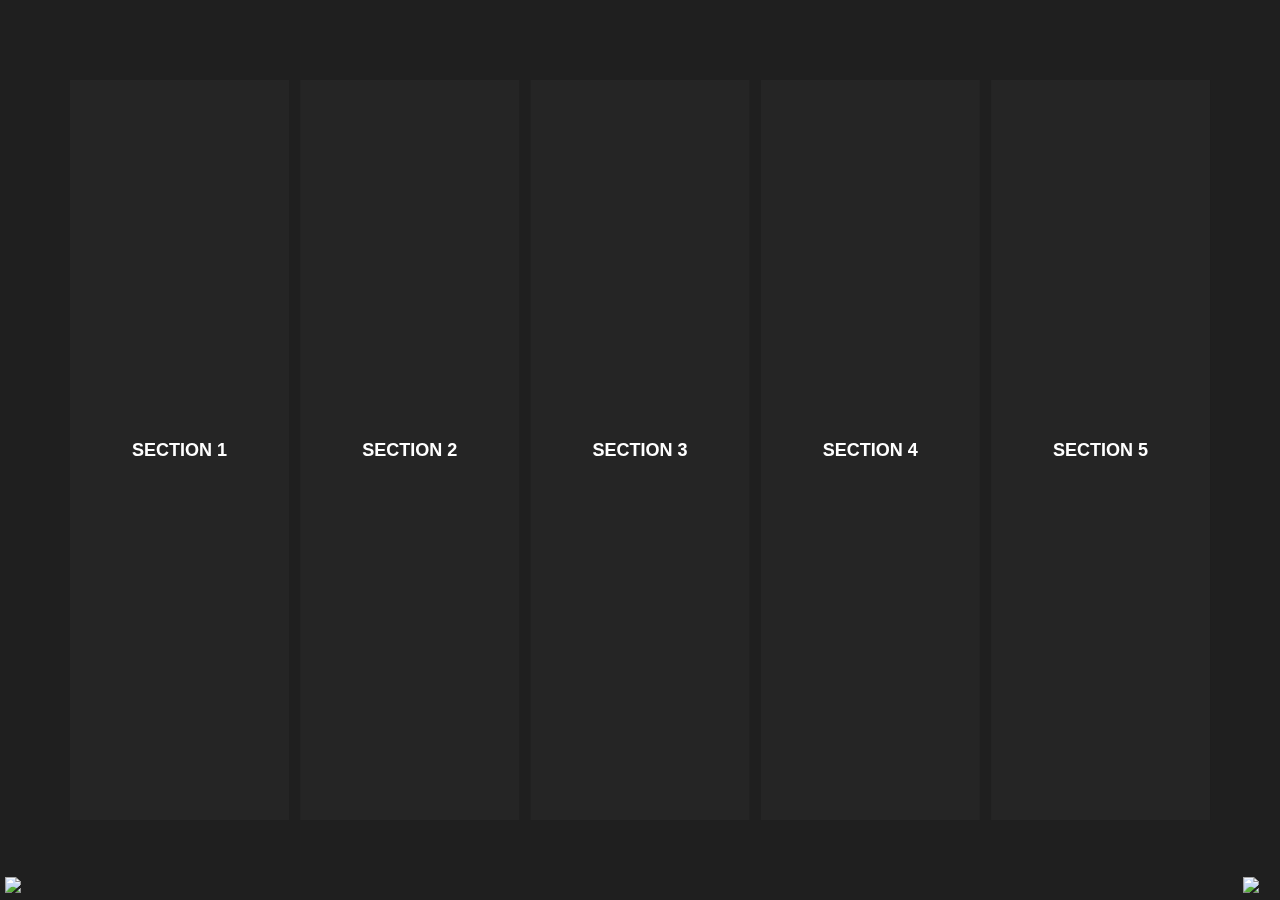
==== S_Attractions/index.html @ 9b51b889 "Attractions initialized" ====
<!DOCTYPE html>
<html lang="en">
    <head>
		<meta charset="UTF-8" />
        <meta http-equiv="X-UA-Compatible" content="IE=edge,chrome=1">
        <title>Attracttions</title>
        <meta name="viewport" content="width=device-width, initial-scale=1, maximum-scale=1">
        <meta name="description" content="Photo Booth Strips with Lightbox 2 Integration" />
        <meta name="keywords" content="photo booth, strips, photo strip, css3, rotation, scroll, thumbs, swipe, touch, jquery, mobile, lightbox" />
        <meta name="author" content="Codrops" />
        <!-- <link rel="shortcut icon" href="../favicon.ico"> -->
        <!-- <link rel="stylesheet" type="text/css" href="css/demo.css" /> -->
		<!-- <link rel="stylesheet" type="text/css" href="css/lightbox.css"/> -->
    <!-- <link rel="stylesheet" type="text/css" href="css/checkbox.css"/> -->
		<link rel="stylesheet" type="text/css" href="attract.css" />
		<link href='https://fonts.googleapis.com/css?family=Pacifico' rel='stylesheet' type='text/css'>
		<!-- <script type="text/javascript" src="js/modernizr.custom.52731.js"></script> -->
		<!--[if lte IE 8]><style>.main{display:none;} .support-note .note-ie{display:block;}</style><![endif]-->
    </head>
    <body>

      <div class="cont s--inactive">
        <!-- cont inner start -->
        <div class="cont__inner">
          <!-- el start -->
          <div class="el">
            <div class="el__overflow">
              <div class="el__inner">
                <div class="el__bg"></div>
                <div class="el__preview-cont">
                  <h2 class="el__heading">Section 1</h2>
                </div>
                <div class="el__content">
                  <div class="el__text">Whatever</div>
                  <div class="el__close-btn"></div>
                </div>
              </div>
            </div>
            <div class="el__index">
              <div class="el__index-back">1</div>
              <div class="el__index-front">
                <div class="el__index-overlay" data-index="1">1</div>
              </div>
            </div>
          </div>
          <!-- el end -->
          <!-- el start -->
          <div class="el">
            <div class="el__overflow">
              <div class="el__inner">
                <div class="el__bg"></div>
                <div class="el__preview-cont">
                  <h2 class="el__heading">Section 2</h2>
                </div>
                <div class="el__content">
                  <div class="el__text">Whatever</div>
                  <div class="el__close-btn"></div>
                </div>
              </div>
            </div>
            <div class="el__index">
              <div class="el__index-back">2</div>
              <div class="el__index-front">
                <div class="el__index-overlay" data-index="2">2</div>
              </div>
            </div>
          </div>
          <!-- el end -->
          <!-- el start -->
          <div class="el">
            <div class="el__overflow">
              <div class="el__inner">
                <div class="el__bg"></div>
                <div class="el__preview-cont">
                  <h2 class="el__heading">Section 3</h2>
                </div>
                <div class="el__content">
                  <div class="el__text">Whatever</div>
                  <div class="el__close-btn"></div>
                </div>
              </div>
            </div>
            <div class="el__index">
              <div class="el__index-back">3</div>
              <div class="el__index-front">
                <div class="el__index-overlay" data-index="3">3</div>
              </div>
            </div>
          </div>
          <!-- el end -->
          <!-- el start -->
          <div class="el">
            <div class="el__overflow">
              <div class="el__inner">
                <div class="el__bg"></div>
                <div class="el__preview-cont">
                  <h2 class="el__heading">Section 4</h2>
                </div>
                <div class="el__content">
                  <div class="el__text">Whatever</div>
                  <div class="el__close-btn"></div>
                </div>
              </div>
            </div>
            <div class="el__index">
              <div class="el__index-back">4</div>
              <div class="el__index-front">
                <div class="el__index-overlay" data-index="4">4</div>
              </div>
            </div>
          </div>
          <!-- el end -->
          <!-- el start -->
          <div class="el">
            <div class="el__overflow">
              <div class="el__inner">
                <div class="el__bg"></div>
                <div class="el__preview-cont">
                  <h2 class="el__heading">Section 5</h2>
                </div>
                <div class="el__content">
                  <div class="el__text">Whatever</div>
                  <div class="el__close-btn"></div>
                </div>
              </div>
            </div>
            <div class="el__index">
              <div class="el__index-back">5</div>
              <div class="el__index-front">
                <div class="el__index-overlay" data-index="5">5</div>
              </div>
            </div>
          </div>
          <!-- el end -->
        </div>
        <!-- cont inner end -->
      </div>

      <a href="https://dribbble.com/shots/2802024-Satellite-Website-Prototype" target="_blank" class="icon-link">
        <img src="http://icons.iconarchive.com/icons/uiconstock/socialmedia/256/Dribbble-icon.png">
      </a>
      <a href="https://twitter.com/NikolayTalanov" target="_blank" class="icon-link icon-link--twitter">
        <img src="https://cdn1.iconfinder.com/data/icons/logotypes/32/twitter-128.png">
      </a>

    <script src="attract.js"></script>
    </body>
</html>
---- S_Attractions/attract.css ----
*, *:before, *:after {
  box-sizing: border-box;
  margin: 0;
  padding: 0;
}
body {
  background: #1f1f1f;
  font-family: 'Open Sans', Helvetica, Arial, sans-serif;
}
.cont {
  position: relative;
  overflow: hidden;
  height: 100vh;
  padding: 80px 70px;
}
.cont__inner {
  position: relative;
  height: 100%;
}
.cont__inner:hover .el__bg:after {
  opacity: 1;
}
.el {
  position: absolute;
  left: 0;
  top: 0;
  width: 19.2%;
  height: 100%;
  background: #252525;
  transition: transform 0.6s 0.7s, width 0.7s, opacity 0.6s 0.7s, z-index 0s 1.3s;
  will-change: transform, width, opacity;
}
.el:not(.s--active) {
  cursor: pointer;
}
.el__overflow {
  overflow: hidden;
  position: relative;
  height: 100%;
}
.el__inner {
  overflow: hidden;
  position: relative;
  height: 100%;
  transition: transform 1s;
}
.cont.s--inactive .el__inner {
  transform: translate3d(0, 100%, 0);
}
.el__bg {
  position: relative;
  width: calc(100vw - 140px);
  height: 100%;
  transition: transform 0.6s 0.7s;
  will-change: transform;
}
.el__bg:before {
  content: "";
  position: absolute;
  left: 0;
  top: -5%;
  width: 100%;
  height: 110%;
  background-size: cover;
  background-position: center center;
  transition: transform 1s;
  transform: translate3d(0, 0, 0) scale(1);
}
.cont.s--inactive .el__bg:before {
  transform: translate3d(0, -100%, 0) scale(1.2);
}
.el.s--active .el__bg:before {
  transition: transform 0.8s;
}
.el__bg:after {
  content: "";
  z-index: 1;
  position: absolute;
  left: 0;
  top: 0;
  width: 100%;
  height: 100%;
  background: rgba(0, 0, 0, 0.3);
  opacity: 0;
  transition: opacity 0.5s;
}
.cont.s--el-active .el__bg:after {
  transition: opacity 0.5s 1.4s;
  opacity: 1 !important;
}
.el__preview-cont {
  z-index: 2;
  display: flex;
  justify-content: center;
  align-items: center;
  position: absolute;
  left: 0;
  top: 0;
  width: 100%;
  height: 100%;
  transition: all 0.3s 1.2s;
}
.cont.s--inactive .el__preview-cont {
  opacity: 0;
  transform: translateY(10px);
}
.cont.s--el-active .el__preview-cont {
  opacity: 0;
  transform: translateY(30px);
  transition: all 0.5s;
}
.el__heading {
  color: #fff;
  text-transform: uppercase;
  font-size: 18px;
}
.el__content {
  z-index: -1;
  position: absolute;
  left: 0;
  top: 0;
  width: 100%;
  height: 100%;
  padding: 30px;
  opacity: 0;
  pointer-events: none;
  transition: all 0.1s;
}
.el.s--active .el__content {
  z-index: 2;
  opacity: 1;
  pointer-events: auto;
  transition: all 0.5s 1.4s;
}
.el__text {
  text-transform: uppercase;
  font-size: 40px;
  color: #fff;
}
.el__close-btn {
  z-index: -1;
  position: absolute;
  right: 10px;
  top: 10px;
  width: 60px;
  height: 60px;
  opacity: 0;
  pointer-events: none;
  transition: all 0s 0.45s;
  cursor: pointer;
}
.el.s--active .el__close-btn {
  z-index: 5;
  opacity: 1;
  pointer-events: auto;
  transition: all 0s 1.4s;
}
.el__close-btn:before, .el__close-btn:after {
  content: "";
  position: absolute;
  left: 0;
  top: 50%;
  width: 100%;
  height: 8px;
  margin-top: -4px;
  background: #fff;
  opacity: 0;
  transition: opacity 0s;
}
.el.s--active .el__close-btn:before, .el.s--active .el__close-btn:after {
  opacity: 1;
}
.el__close-btn:before {
  transform: rotate(45deg) translateX(100%);
}
.el.s--active .el__close-btn:before {
  transition: all 0.3s 1.4s cubic-bezier(0.72, 0.09, 0.32, 1.57);
  transform: rotate(45deg) translateX(0);
}
.el__close-btn:after {
  transform: rotate(-45deg) translateX(100%);
}
.el.s--active .el__close-btn:after {
  transition: all 0.3s 1.55s cubic-bezier(0.72, 0.09, 0.32, 1.57);
  transform: rotate(-45deg) translateX(0);
}
.el__index {
  overflow: hidden;
  position: absolute;
  left: 0;
  bottom: -80px;
  width: 100%;
  height: 100%;
  min-height: 250px;
  text-align: center;
  font-size: 20vw;
  line-height: 0.85;
  font-weight: bold;
  transition: transform 0.5s, opacity 0.3s 1.4s;
  transform: translate3d(0, 1vw, 0);
}
.el:hover .el__index {
  transform: translate3d(0, 0, 0);
}
.cont.s--el-active .el__index {
  transition: transform 0.5s, opacity 0.3s;
  opacity: 0;
}
.el__index-back, .el__index-front {
  position: absolute;
  left: 0;
  bottom: 0;
  width: 100%;
}
.el__index-back {
  color: #2f3840;
  opacity: 0;
  transition: opacity 0.25s 0.25s;
}
.el:hover .el__index-back {
  transition: opacity 0.25s;
  opacity: 1;
}
.el__index-overlay {
  overflow: hidden;
  position: relative;
  transform: translate3d(0, 100%, 0);
  transition: transform 0.5s 0.1s;
  color: transparent;
}
.el__index-overlay:before {
  content: attr(data-index);
  position: absolute;
  left: 0;
  bottom: 0;
  width: 100%;
  height: 100%;
  color: #fff;
  transform: translate3d(0, -100%, 0);
  transition: transform 0.5s 0.1s;
}
.el:hover .el__index-overlay {
  transform: translate3d(0, 0, 0);
}
.el:hover .el__index-overlay:before {
  transform: translate3d(0, 0, 0);
}
.el:nth-child(1) {
  transform: translate3d(0%, 0, 0);
  transform-origin: 50% 50%;
}
.cont.s--el-active .el:nth-child(1):not(.s--active) {
  transform: scale(0.5) translate3d(0%, 0, 0);
  opacity: 0;
  transition: transform 0.95s, opacity 0.95s;
}
.el:nth-child(1) .el__inner {
  transition-delay: 0s;
}
.el:nth-child(1) .el__bg {
  transform: translate3d(0%, 0, 0);
}
.el:nth-child(1) .el__bg:before {
  transition-delay: 0s;
  background-image: url("https://s3-us-west-2.amazonaws.com/s.cdpn.io/142996/onepgscr-3.jpg");
}
.el:nth-child(2) {
  transform: translate3d(105.20833%, 0, 0);
  transform-origin: 155.20833% 50%;
}
.cont.s--el-active .el:nth-child(2):not(.s--active) {
  transform: scale(0.5) translate3d(105.20833%, 0, 0);
  opacity: 0;
  transition: transform 0.95s, opacity 0.95s;
}
.el:nth-child(2) .el__inner {
  transition-delay: 0.1s;
}
.el:nth-child(2) .el__bg {
  transform: translate3d(-19.2%, 0, 0);
}
.el:nth-child(2) .el__bg:before {
  transition-delay: 0.1s;
  background-image: url("https://s3-us-west-2.amazonaws.com/s.cdpn.io/142996/onepgscr-4.jpg");
}
.el:nth-child(3) {
  transform: translate3d(210.41667%, 0, 0);
  transform-origin: 260.41667% 50%;
}
.cont.s--el-active .el:nth-child(3):not(.s--active) {
  transform: scale(0.5) translate3d(210.41667%, 0, 0);
  opacity: 0;
  transition: transform 0.95s, opacity 0.95s;
}
.el:nth-child(3) .el__inner {
  transition-delay: 0.2s;
}
.el:nth-child(3) .el__bg {
  transform: translate3d(-38.4%, 0, 0);
}
.el:nth-child(3) .el__bg:before {
  transition-delay: 0.2s;
  background-image: url("https://s3-us-west-2.amazonaws.com/s.cdpn.io/142996/onepgscr-5.jpg");
}
.el:nth-child(4) {
  transform: translate3d(315.625%, 0, 0);
  transform-origin: 365.625% 50%;
}
.cont.s--el-active .el:nth-child(4):not(.s--active) {
  transform: scale(0.5) translate3d(315.625%, 0, 0);
  opacity: 0;
  transition: transform 0.95s, opacity 0.95s;
}
.el:nth-child(4) .el__inner {
  transition-delay: 0.3s;
}
.el:nth-child(4) .el__bg {
  transform: translate3d(-57.6%, 0, 0);
}
.el:nth-child(4) .el__bg:before {
  transition-delay: 0.3s;
  background-image: url("https://s3-us-west-2.amazonaws.com/s.cdpn.io/142996/onepgscr-6.jpg");
}
.el:nth-child(5) {
  transform: translate3d(420.83333%, 0, 0);
  transform-origin: 470.83333% 50%;
}
.cont.s--el-active .el:nth-child(5):not(.s--active) {
  transform: scale(0.5) translate3d(420.83333%, 0, 0);
  opacity: 0;
  transition: transform 0.95s, opacity 0.95s;
}
.el:nth-child(5) .el__inner {
  transition-delay: 0.4s;
}
.el:nth-child(5) .el__bg {
  transform: translate3d(-76.8%, 0, 0);
}
.el:nth-child(5) .el__bg:before {
  transition-delay: 0.4s;
  background-image: url("https://s3-us-west-2.amazonaws.com/s.cdpn.io/142996/onepgscr-7.jpg");
}
.el:hover .el__bg:after {
  opacity: 0;
}
.el.s--active {
  z-index: 1;
  width: 100%;
  transform: translate3d(0, 0, 0);
  transition: transform 0.6s, width 0.7s 0.7s, z-index 0s;
}
.el.s--active .el__bg {
  transform: translate3d(0, 0, 0);
  transition: transform 0.6s;
}
.el.s--active .el__bg:before {
  transition-delay: 0.6s;
  transform: scale(1.1);
}
.icon-link {
  position: absolute;
  left: 5px;
  bottom: 5px;
  width: 32px;
}
.icon-link img {
  width: 100%;
  vertical-align: top;
}
.icon-link--twitter {
  left: auto;
  right: 5px;
}
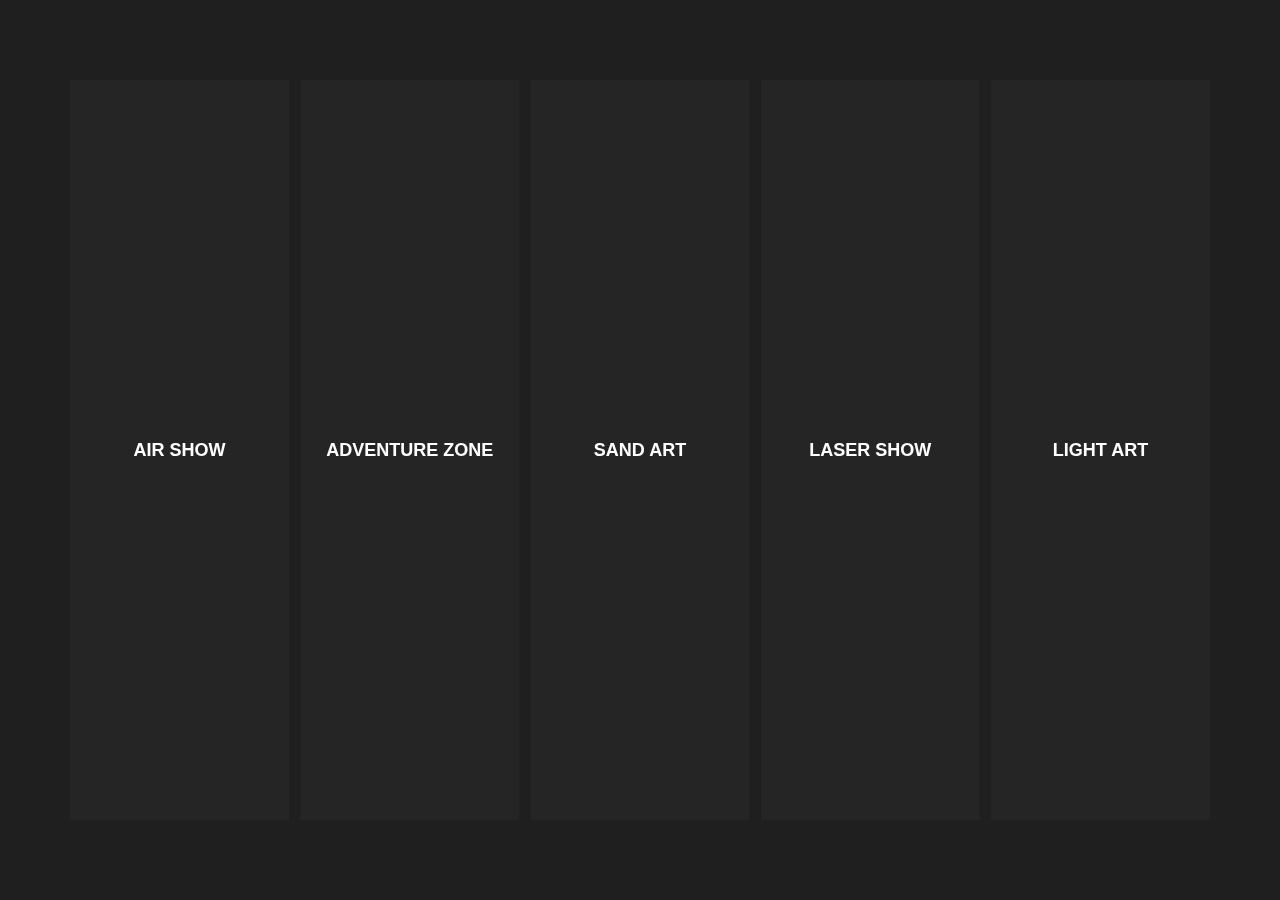
==== commit 587eafce: "info modified attractions no prop change yet" ====
--- a/S_Attractions/index.html
+++ b/S_Attractions/index.html
@@ -28,10 +28,12 @@
               <div class="el__inner">
                 <div class="el__bg"></div>
                 <div class="el__preview-cont">
-                  <h2 class="el__heading">Section 1</h2>
+                  <h2 class="el__heading">AIR SHOW</h2>
                 </div>
                 <div class="el__content">
-                  <div class="el__text">Whatever</div>
+                  <div class="el__text">
+                    A high voltage array of the latest heavy metal takes centre stage at AIRSHOW in AAVARTAN’17. The event also features the best collection of aerobatic daredevils ever to be gathered together. Their high flying antics and precision manoeuvres promise to leave the crowd spellbound. AIRSHOW 2017 will be the most dynamic pageant of its kind ever staged in AAVARTAN.
+                  </div>
                   <div class="el__close-btn"></div>
                 </div>
               </div>
@@ -50,10 +52,20 @@
               <div class="el__inner">
                 <div class="el__bg"></div>
                 <div class="el__preview-cont">
-                  <h2 class="el__heading">Section 2</h2>
+                  <h2 class="el__heading">ADVENTURE ZONE</h2>
                 </div>
                 <div class="el__content">
-                  <div class="el__text">Whatever</div>
+                  <div class="el__text">
+                    Adventure zone will comprise of:
+                    1. Bungee Trampoline
+                    2. Trampoline
+                    3. Land Zorbing ball
+                    4. Climbing wall
+                    5. Darts
+                    6. Archery set
+                    7. Air gun set
+                    and lots of fun and adventure !!!
+                    So gear up for an exciting journey...                </div>
                   <div class="el__close-btn"></div>
                 </div>
               </div>
@@ -72,10 +84,12 @@
               <div class="el__inner">
                 <div class="el__bg"></div>
                 <div class="el__preview-cont">
-                  <h2 class="el__heading">Section 3</h2>
+                  <h2 class="el__heading">SAND ART</h2>
                 </div>
                 <div class="el__content">
-                  <div class="el__text">Whatever</div>
+                  <div class="el__text">
+                    The Sand Gallery this AAVARTAN would be setup by one of the most talented artist of India - Mr. Vivek Patil. He is the finalist of India's Got Talent Season 5.Sand Art is actually drawing in sand by hands. All this is happening on a specially designed table, which has under lighted glass top.
+</div>
                   <div class="el__close-btn"></div>
                 </div>
               </div>
@@ -94,10 +108,12 @@
               <div class="el__inner">
                 <div class="el__bg"></div>
                 <div class="el__preview-cont">
-                  <h2 class="el__heading">Section 4</h2>
+                  <h2 class="el__heading">LASER SHOW</h2>
                 </div>
                 <div class="el__content">
-                  <div class="el__text">Whatever</div>
+                  <div class="el__text">
+                    Get ready to witness a Laser Show that will be performed by Laser ShowIndia, India's First & No.1 3D Laser Show company. Laser show will feature dazzling colourful laser animations, cartoons and beam effects all choreographed to a musical soundtrack and theme.
+</div>
                   <div class="el__close-btn"></div>
                 </div>
               </div>
@@ -116,10 +132,13 @@
               <div class="el__inner">
                 <div class="el__bg"></div>
                 <div class="el__preview-cont">
-                  <h2 class="el__heading">Section 5</h2>
+                  <h2 class="el__heading">LIGHT ART</h2>
                 </div>
                 <div class="el__content">
-                  <div class="el__text">Whatever</div>
+                  <div class="el__text">
+                    India's first ever Radium-LED painter, Mr. Vivek Patil, shot to fame with his success on the India's Got Talent Season 5.
+  The Light Art is drawing on a big luminescent area by ray of light possible to create various images and interactive stories.
+</div>
                   <div class="el__close-btn"></div>
                 </div>
               </div>
@@ -136,12 +155,6 @@
         <!-- cont inner end -->
       </div>
 
-      <a href="https://dribbble.com/shots/2802024-Satellite-Website-Prototype" target="_blank" class="icon-link">
-        <img src="http://icons.iconarchive.com/icons/uiconstock/socialmedia/256/Dribbble-icon.png">
-      </a>
-      <a href="https://twitter.com/NikolayTalanov" target="_blank" class="icon-link icon-link--twitter">
-        <img src="https://cdn1.iconfinder.com/data/icons/logotypes/32/twitter-128.png">
-      </a>
 
     <script src="attract.js"></script>
     </body>
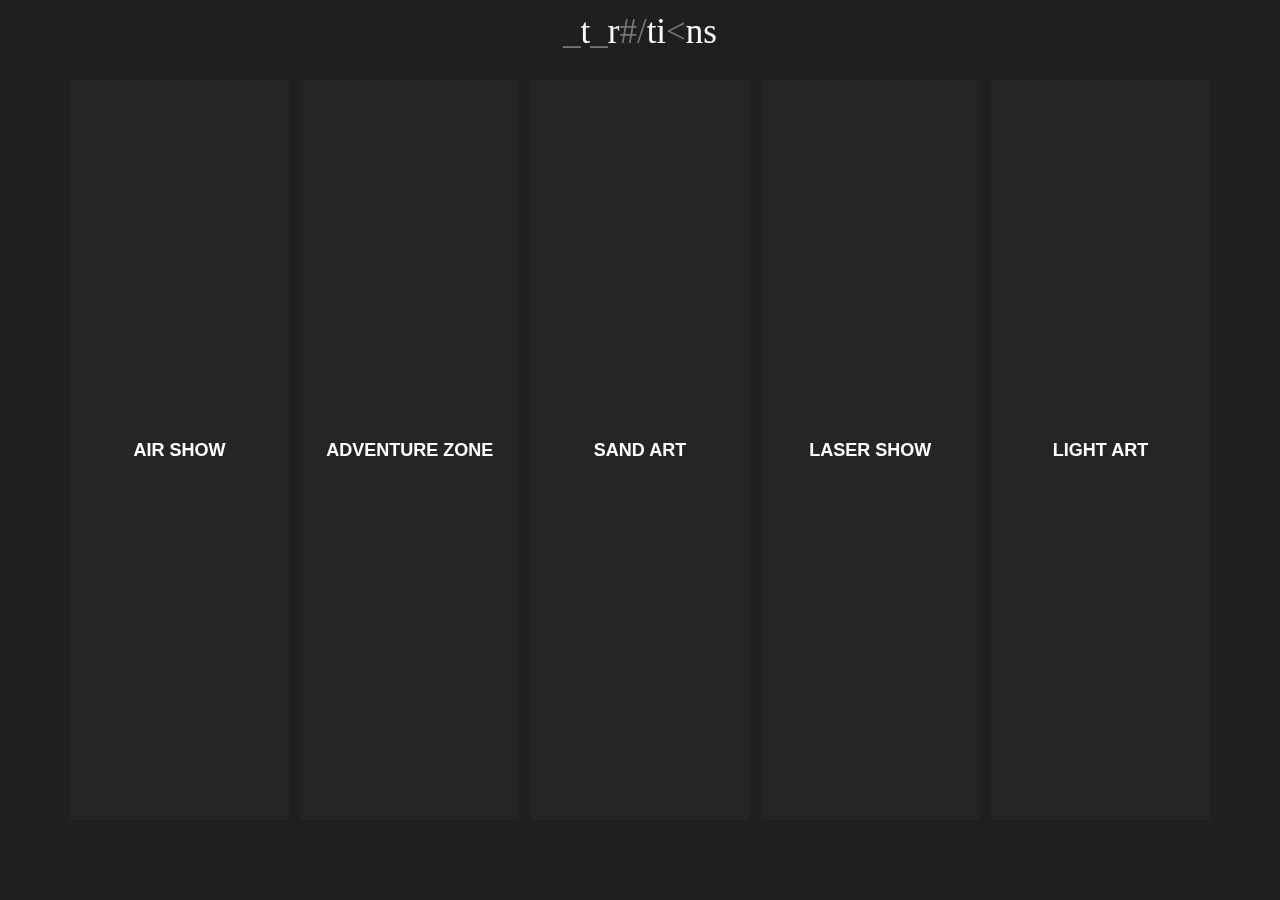
==== commit 949cc1b7: "ghost titles added" ====
--- a/S_Attractions/index.html
+++ b/S_Attractions/index.html
@@ -12,13 +12,17 @@
         <!-- <link rel="stylesheet" type="text/css" href="css/demo.css" /> -->
 		<!-- <link rel="stylesheet" type="text/css" href="css/lightbox.css"/> -->
     <!-- <link rel="stylesheet" type="text/css" href="css/checkbox.css"/> -->
+    <link rel="stylesheet" type="text/css" href="ghost.css" />
 		<link rel="stylesheet" type="text/css" href="attract.css" />
+    <link rel="stylesheet" type="text/css" href="customattract.css" />
 		<link href='https://fonts.googleapis.com/css?family=Pacifico' rel='stylesheet' type='text/css'>
 		<!-- <script type="text/javascript" src="js/modernizr.custom.52731.js"></script> -->
 		<!--[if lte IE 8]><style>.main{display:none;} .support-note .note-ie{display:block;}</style><![endif]-->
     </head>
     <body>
-
+      <div class="ghostcontainer">
+        <div class="ghosttext"></div>
+      </div>
       <div class="cont s--inactive">
         <!-- cont inner start -->
         <div class="cont__inner">
@@ -56,16 +60,16 @@
                 </div>
                 <div class="el__content">
                   <div class="el__text">
-                    Adventure zone will comprise of:
-                    1. Bungee Trampoline
+                    Adventure zone will comprise of:</br>
+                    1. Bungee Trampoline</br>
                     2. Trampoline
-                    3. Land Zorbing ball
-                    4. Climbing wall
-                    5. Darts
-                    6. Archery set
-                    7. Air gun set
-                    and lots of fun and adventure !!!
-                    So gear up for an exciting journey...                </div>
+                  </br>  3. Land Zorbing ball
+                </br>    4. Climbing wall
+              </br>      5. Darts
+                </br>    6. Archery set
+                </br>    7. Air gun set
+                </br>    and lots of fun and adventure !!!
+                </br>    So gear up for an exciting journey...                </div>
                   <div class="el__close-btn"></div>
                 </div>
               </div>
@@ -137,7 +141,7 @@
                 <div class="el__content">
                   <div class="el__text">
                     India's first ever Radium-LED painter, Mr. Vivek Patil, shot to fame with his success on the India's Got Talent Season 5.
-  The Light Art is drawing on a big luminescent area by ray of light possible to create various images and interactive stories.
+  </br>The Light Art is drawing on a big luminescent area by ray of light possible to create various images and interactive stories.
 </div>
                   <div class="el__close-btn"></div>
                 </div>
@@ -157,5 +161,6 @@
 
 
     <script src="attract.js"></script>
+    <script src="ghostheading.js"></script>
     </body>
 </html>
--- a/S_Attractions/ghost.css
+++ b/S_Attractions/ghost.css
@@ -0,0 +1,25 @@
+@import 'https://fonts.googleapis.com/css?family=Roboto+Mono:100';
+
+
+.ghostcontainer {
+	height: 100%;
+	width: 100%;
+	justify-content: center;
+	align-items: center;
+	display: flex;
+}
+
+.ghosttext {
+  position: fixed;
+  /* padding-top: 10%; */
+  margin-top: 5%;
+  font-family: roboto;
+	font-weight: 400;
+	font-size: 35px;
+
+	color: #fafafa;
+}
+
+.dud {
+	color: #757575;
+}
--- a/S_Attractions/attract.css
+++ b/S_Attractions/attract.css
@@ -1,3 +1,4 @@
+
 *, *:before, *:after {
   box-sizing: border-box;
   margin: 0;
@@ -134,8 +135,12 @@
 }
 .el__text {
   text-transform: uppercase;
-  font-size: 40px;
+  font-size: 20px;
   color: #fff;
+  background-color: rgba(255,255,255,0.2);
+  border-radius: 15px;
+  padding: 5px;
+
 }
 .el__close-btn {
   z-index: -1;
@@ -371,3 +376,11 @@
   left: auto;
   right: 5px;
 }
+
+
+@media screen and (max-width: 650px) {
+
+
+
+
+}
--- a/S_Attractions/customattract.css
+++ b/S_Attractions/customattract.css
@@ -0,0 +1,24 @@
+
+
+@media screen and (max-width: 650px) {
+
+  .el__text {
+    font-size: 16px;
+
+
+  }
+
+  .el__content {
+
+    padding: 18px;
+
+  }
+
+.cont {
+  padding: 150px 5px;
+}
+.el__bg {
+  width: calc(100vw - 5px);
+}
+
+}
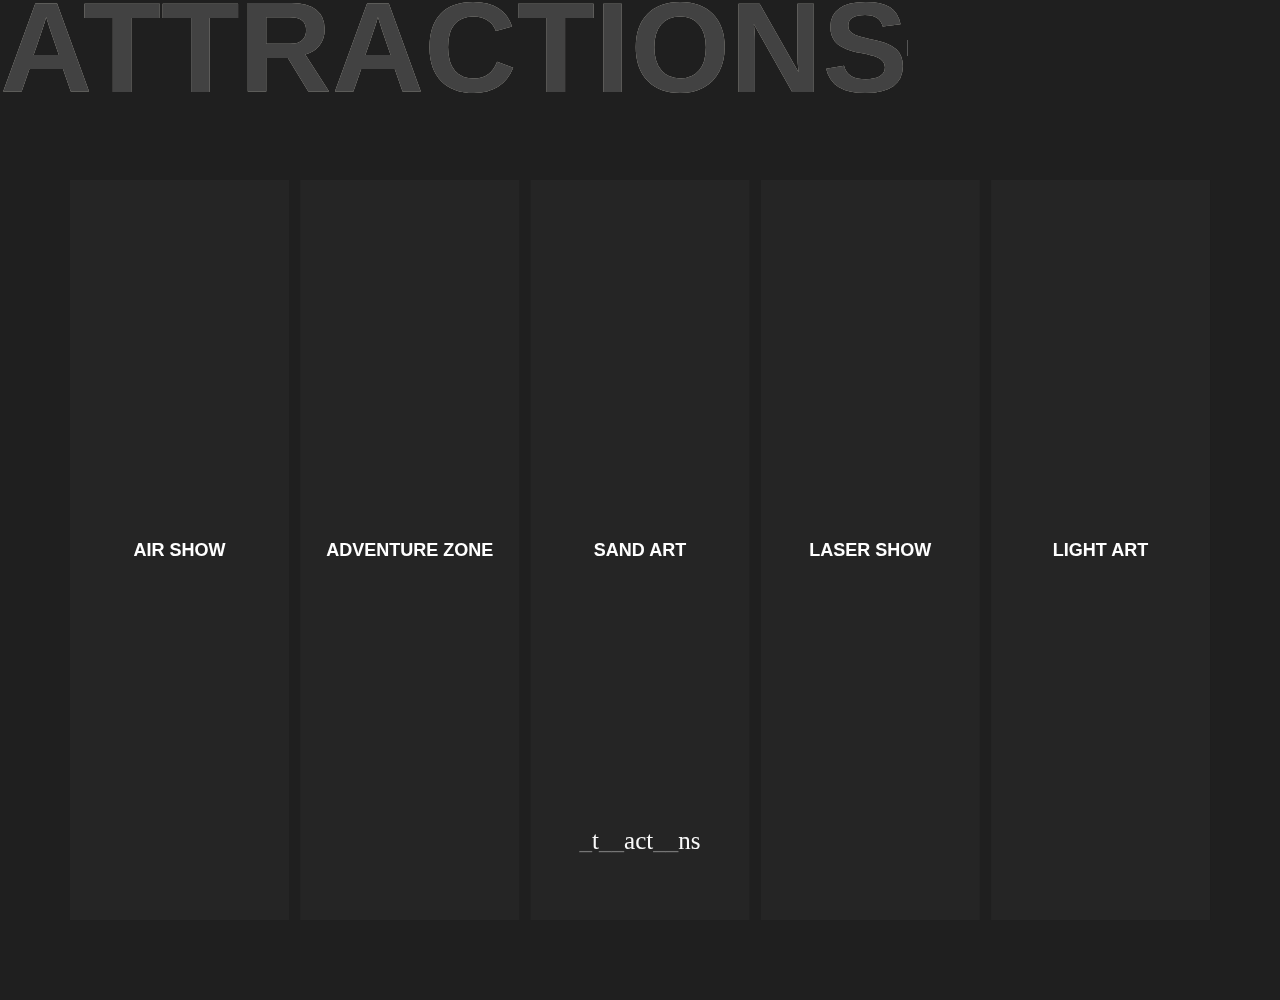
==== commit 464a380b: "added funny caption and tittle template check left" ====
--- a/S_Attractions/index.html
+++ b/S_Attractions/index.html
@@ -12,6 +12,7 @@
         <!-- <link rel="stylesheet" type="text/css" href="css/demo.css" /> -->
 		<!-- <link rel="stylesheet" type="text/css" href="css/lightbox.css"/> -->
     <!-- <link rel="stylesheet" type="text/css" href="css/checkbox.css"/> -->
+    <link rel="stylesheet" type="text/css" href="tittle.css" />
     <link rel="stylesheet" type="text/css" href="ghost.css" />
 		<link rel="stylesheet" type="text/css" href="attract.css" />
     <link rel="stylesheet" type="text/css" href="customattract.css" />
@@ -20,9 +21,10 @@
 		<!--[if lte IE 8]><style>.main{display:none;} .support-note .note-ie{display:block;}</style><![endif]-->
     </head>
     <body>
-      <div class="ghostcontainer">
-        <div class="ghosttext"></div>
-      </div>
+      <div class="grid__item color-1">
+      <a class="link link--kukuri" href="#" data-letters="ATTRACTIONS">ATTRACTIONS</a>
+    </div>
+
       <div class="cont s--inactive">
         <!-- cont inner start -->
         <div class="cont__inner">
@@ -158,7 +160,9 @@
         </div>
         <!-- cont inner end -->
       </div>
-
+      <div class="ghostcontainer">
+        <div class="ghosttext"></div>
+      </div>
 
     <script src="attract.js"></script>
     <script src="ghostheading.js"></script>
--- a/S_Attractions/tittle.css
+++ b/S_Attractions/tittle.css
@@ -0,0 +1,95 @@
+/* General link styles */
+.link {
+	outline: none;
+	text-decoration: none;
+	position: relative;
+	font-size: 8em;
+	line-height: 1;
+	color: #9e9ba4;
+	display: inline-block;
+}
+
+/* Kukuri */
+.link--kukuri {
+	text-transform: uppercase;
+	font-weight: 900;
+	overflow: hidden;
+	line-height: 0.75;
+	color: #c5c2b8;
+}
+
+.link--kukuri:hover {
+	color: #c5c2b8;
+}
+
+.link--kukuri::after {
+	content: '';
+	position: absolute;
+	height: 16px;
+	width: 100%;
+	top: 50%;
+	margin-top: -8px;
+	right: 0;
+	background: #F9F9F9;
+	-webkit-transform: translate3d(-100%,0,0);
+	transform: translate3d(-100%,0,0);
+	-webkit-transition: -webkit-transform 0.4s;
+	transition: transform 0.4s;
+	-webkit-transition-timing-function: cubic-bezier(0.7,0,0.3,1);
+	transition-timing-function: cubic-bezier(0.7,0,0.3,1);
+}
+
+.link--kukuri:hover::after {
+	-webkit-transform: translate3d(100%,0,0);
+	transform: translate3d(100%,0,0);
+}
+
+.link--kukuri::before {
+	content: attr(data-letters);
+	position: absolute;
+	z-index: 2;
+	overflow: hidden;
+	color: #424242;
+	white-space: nowrap;
+	width: 0%;
+	-webkit-transition: width 0.4s 0.3s;
+	transition: width 0.4s 0.3s;
+}
+
+.link--kukuri:hover::before {
+	width: 100%;
+}
+
+/* Media Queries */
+
+@media screen and (max-width: 42em) {
+	.link--kukuri { font-size: 3.5em; }
+
+}
+
+/* Grid */
+/* .grid__item{
+  position: fixed;
+} */
+
+.grid__item p {
+	font-size: 1.5em;
+	font-weight: bold;
+	color: #777;
+}
+
+
+@media screen and (max-width: 50em) {
+	.codrops-header {
+		padding: 3em 10% 4em;
+	}
+	.grid__item {
+		width: 100%;
+	}
+}
+
+@media screen and (max-width: 40em) {
+	.codrops-header h1 {
+		font-size: 1.85em;
+	}
+}
--- a/S_Attractions/ghost.css
+++ b/S_Attractions/ghost.css
@@ -12,10 +12,10 @@
 .ghosttext {
   position: fixed;
   /* padding-top: 10%; */
-  margin-top: 5%;
+  bottom: 5%;
   font-family: roboto;
 	font-weight: 400;
-	font-size: 35px;
+	font-size: 25px;
 
 	color: #fafafa;
 }
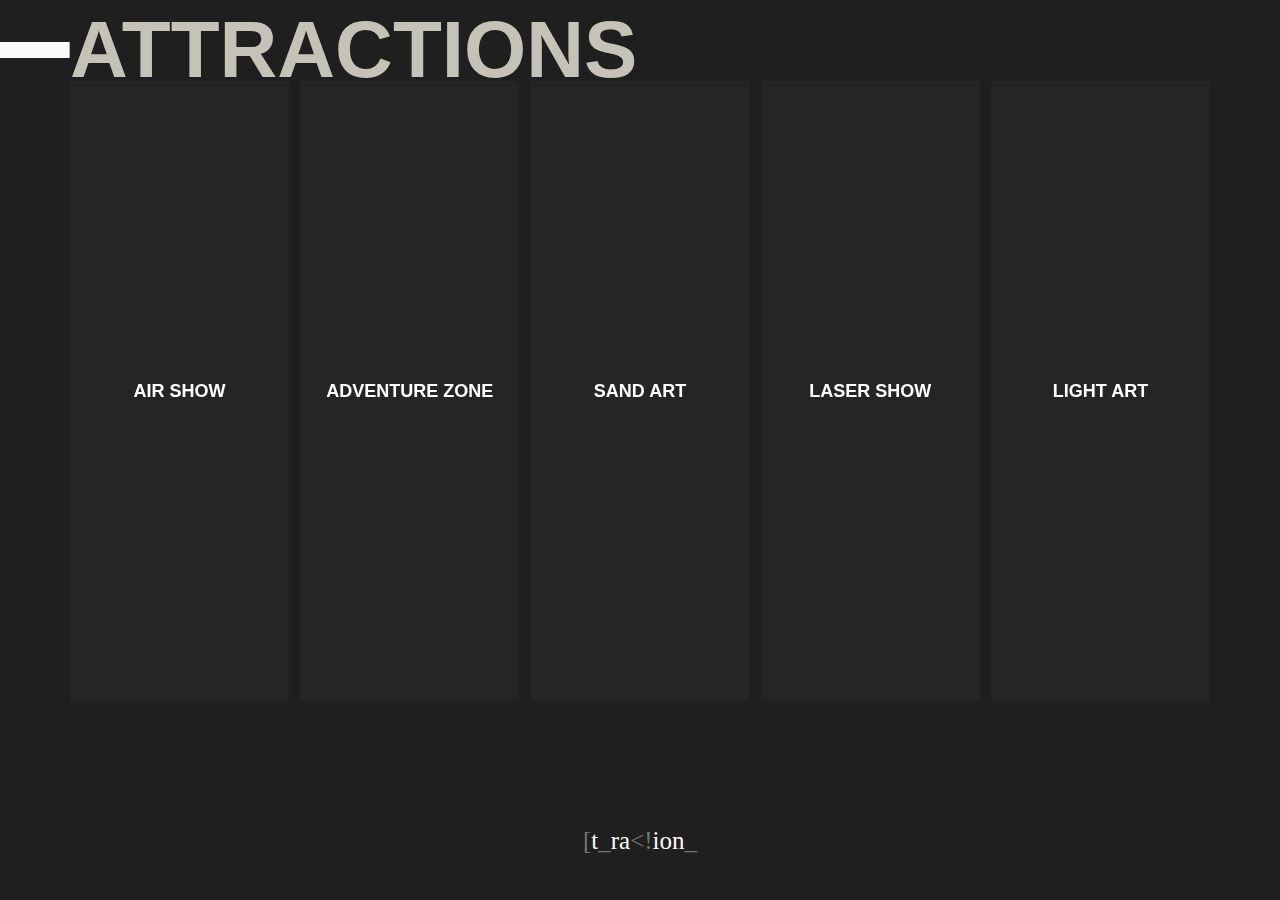
==== commit e6e3ee5b: "minor attractions css fixes" ====
--- a/S_Attractions/index.html
+++ b/S_Attractions/index.html
@@ -21,11 +21,11 @@
 		<!--[if lte IE 8]><style>.main{display:none;} .support-note .note-ie{display:block;}</style><![endif]-->
     </head>
     <body>
-      <div class="grid__item color-1">
-      <a class="link link--kukuri" href="#" data-letters="ATTRACTIONS">ATTRACTIONS</a>
-    </div>
 
       <div class="cont s--inactive">
+        <div class="grid__item color-1">
+          <a class="link link--kukuri" href="#" data-letters="ATTRACTIONS">ATTRACTIONS</a>
+        </div>
         <!-- cont inner start -->
         <div class="cont__inner">
           <!-- el start -->
--- a/S_Attractions/tittle.css
+++ b/S_Attractions/tittle.css
@@ -3,10 +3,10 @@
 	outline: none;
 	text-decoration: none;
 	position: relative;
-	font-size: 8em;
+	font-size: 5em;
 	line-height: 1;
 	color: #9e9ba4;
-	display: inline-block;
+	display: inline;
 }
 
 /* Kukuri */
@@ -63,7 +63,7 @@
 /* Media Queries */
 
 @media screen and (max-width: 42em) {
-	.link--kukuri { font-size: 3.5em; }
+	.link--kukuri { font-size: 2.5em; }
 
 }
 
--- a/S_Attractions/ghost.css
+++ b/S_Attractions/ghost.css
@@ -10,7 +10,7 @@
 }
 
 .ghosttext {
-  position: fixed;
+  position: absolute;
   /* padding-top: 10%; */
   bottom: 5%;
   font-family: roboto;
--- a/S_Attractions/attract.css
+++ b/S_Attractions/attract.css
@@ -6,13 +6,14 @@
 }
 body {
   background: #1f1f1f;
+  height: 100%;
   font-family: 'Open Sans', Helvetica, Arial, sans-serif;
 }
 .cont {
   position: relative;
-  overflow: hidden;
-  height: 100vh;
-  padding: 80px 70px;
+  overflow: visible;
+  height: 80vh;
+  padding: 20px 70px 80px;
 }
 .cont__inner {
   position: relative;
